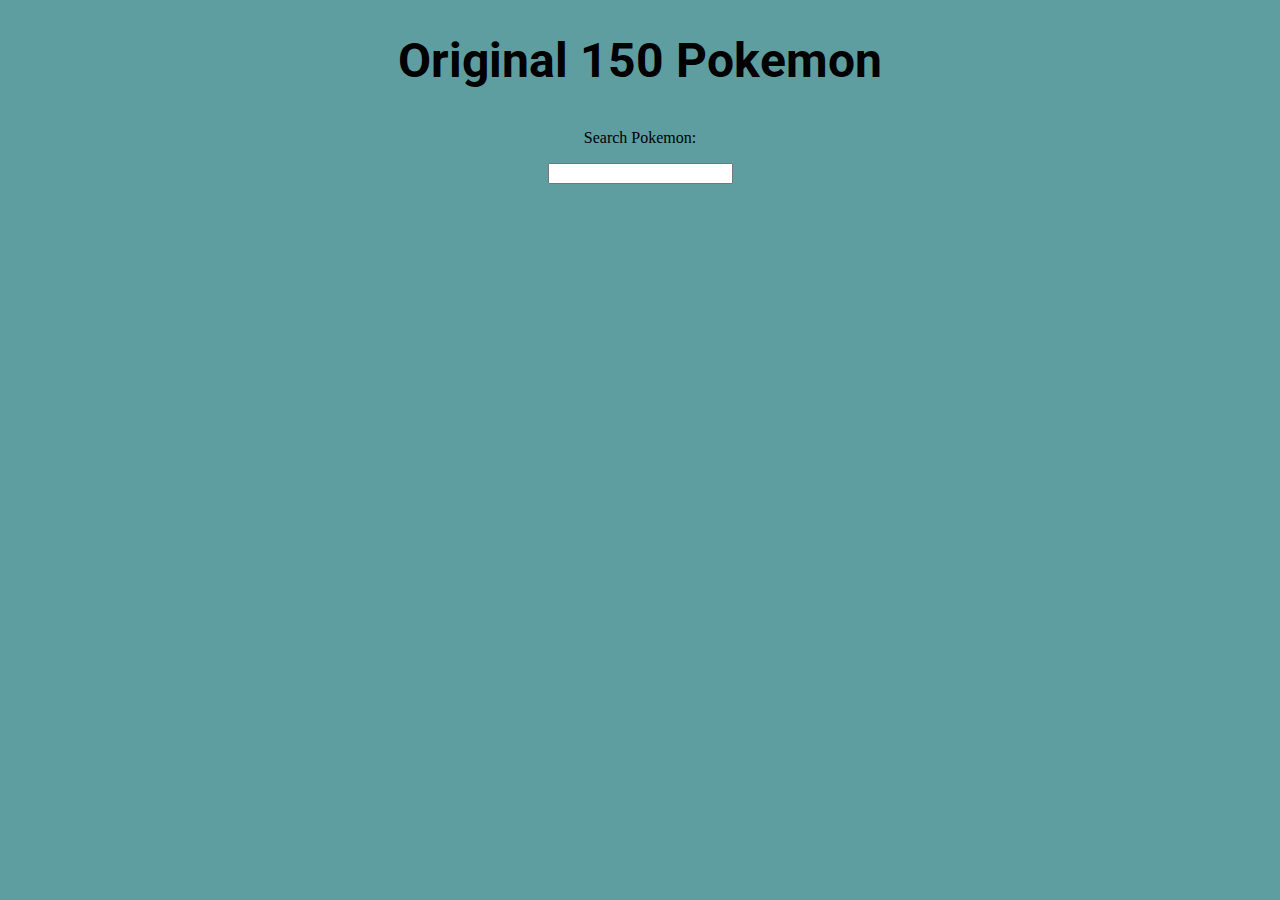
==== index.html @ cf612aa6 "initial commit" ====
<!DOCTYPE html>
<html>
  <head>
    <meta charset="utf-8">
    <meta http-equiv="X-UA-Compatible" content="IE=edge">
    <title>Pokemon Api </title>
    <meta name="description" content="">
    <meta name="viewport" content="width=device-width, initial-scale=1">
    <link rel="stylesheet" href="./styles.css">
    <link rel="preconnect" href="https://fonts.googleapis.com">
    <link rel="preconnect" href="https://fonts.gstatic.com" crossorigin>
    <link href="https://fonts.googleapis.com/css2?family=Roboto:wght@400;700&display=swap" rel="stylesheet">
  </head>
  <body>
    <main class="wrapper">
      <div class="welcome">
        <h1>Original 150 Pokemon</h1>
        <div class="filter">
          
          <label for="pokeName">Search Pokemon:</label>
          <input onkeyup=updateSearch(value) name="pokeName" type="text">
          
       
        </div>
      </div>
      
      <div id="app" class="pokemon">

      </div>
    </main>
    
    <script src="./app.js" async defer></script>
  </body>
</html>
---- styles.css ----
*{
  margin: 0;
}

body{
  background-color: cadetblue;
}

h1{
  margin: 2rem;
  font-family: 'Roboto', sans-serif;
  font-size: 3rem;
  font-weight: 700;
}

.welcome, .filter{
  display: flex;
  flex-direction: column;
  justify-content: center;
  align-items: center;
}
.filter > * {
  margin: 0.5rem 0;
}

.wrapper{
  display: flex;
  flex-direction: column;
  align-items: center;
}

.pokemon{
  display: grid;
  grid-template-columns: repeat(auto-fill, minmax(250px, 1fr));
  grid-template-rows: minmax(100px, 150px);
  grid-auto-rows: minmax(100px, 150px);
  gap: 50px;
  width: 80%;
  margin: 1rem auto;
}

.poke-card{
  display: flex;
  flex-direction: column;
  justify-content: center;
  align-items: center;
  background-color: aliceblue;
  font-family: 'Roboto', sans-serif;
  border-radius: 20px;

}

.poke-card > h2 {
  margin: 1rem 0;
}

.poke-image-wrapper > img {
  width: 100px;
  height: 100px;
}

.poke-image-wrapper > img:hover{
  transform: scale(1.15);
  cursor: pointer;
  transition: 0.4ms ease-in-out;
}


.individual-poke-card{
  display: flex;
  flex-direction: column;
  background-color: cyan;
  justify-content: center;
}
.individual-bottom{
  align-self: center;
  text-decoration: underline;
  margin: 1rem 0;
}

.individual-bottom:hover{
  cursor: pointer;
  text-decoration-color: brown;
  color: red;
}

.individual-left-side{
  display: flex;
  flex-direction: column;
  align-items: center;
  justify-content: center;
}

.individual-right-side{
  display: flex;
  flex-direction: row;
  justify-content: space-around;
}

.individual-right-side > div {
  display: flex;
  flex-direction: column;
  justify-content: flex-start;
  align-items: flex-start;
}

ul{
  padding: 0;
}
li{
  list-style: none;
}

.individual-pokemon{
  display: grid;
  grid-template-columns: 1fr;
  grid-template-rows: 1fr;
  width: 100%;
  max-width: 500px;
  margin: 1rem auto;
}
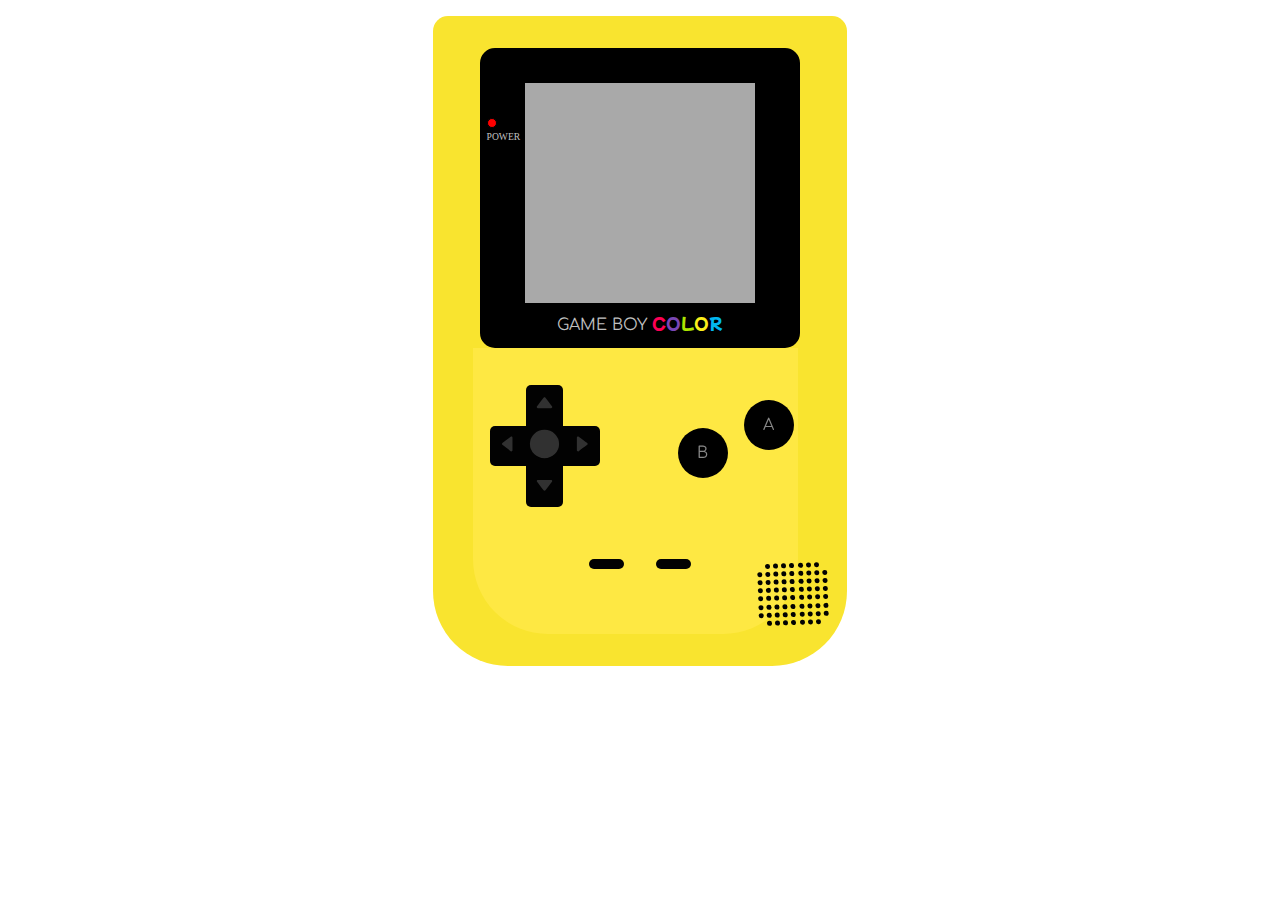
==== commit fc4afd27: "add functionality" ====
--- a/index.html
+++ b/index.html
@@ -6,26 +6,132 @@
     <title>Pokemon Api </title>
     <meta name="description" content="">
     <meta name="viewport" content="width=device-width, initial-scale=1">
-    <link rel="stylesheet" href="./styles.css">
+    <link rel="stylesheet" href="./poke.css">
     <link rel="preconnect" href="https://fonts.googleapis.com">
     <link rel="preconnect" href="https://fonts.gstatic.com" crossorigin>
-    <link href="https://fonts.googleapis.com/css2?family=Roboto:wght@400;700&display=swap" rel="stylesheet">
-  </head>
+    <link href="https://fonts.googleapis.com/css2?family=Comfortaa&family=Mochiy+Pop+One&family=Roboto:wght@400;700&display=swap" rel="stylesheet">  </head>
   <body>
     <main class="wrapper">
-      <div class="welcome">
-        <h1>Original 150 Pokemon</h1>
-        <div class="filter">
+      <div class="body">
+        <div class="screen">
+          <div id="app">
+          </div>
+          <div class="power-div">
+            <div class="power-circle"></div>
+            <span class="power-text">POWER</span>
+          </div>
           
-          <label for="pokeName">Search Pokemon:</label>
-          <input onkeyup=updateSearch(value) name="pokeName" type="text">
-          
-       
+          <span class="logo"> GAME BOY <span class="logo-red">C</span><span class="logo-purple">O</span><span class="logo-green">L</span><span class="logo-yellow">O</span><span class="logo-blue">R</span></span>
         </div>
-      </div>
-      
-      <div id="app" class="pokemon">
-
+        <div class="buttons">
+          <div class="topButtons">
+            <div class="leftButtons">
+              <div class="directional">
+                <div id="direction-top" class="direction">
+                  <img class="filter" src="./assets/top.svg" alt="">
+                </div>
+                <div onclick="moveBox('right')" id="direction-right" class="direction">
+                  <img class="filter" src="./assets/right.svg" alt="">
+                </div>
+                <div class="direction-middle">
+                  <img class="filter" src="./assets/circle.svg" alt="">
+                </div>
+                <div id='direction-bottom' class="direction">
+                  <img class="filter" src="./assets/down.svg" alt="">
+                </div>
+                <div onclick="moveBox('left')" id="direction-left" class="direction">
+                  <img class="filter" src="./assets/left.svg" alt="">
+                </div>
+              </div>
+            </div>
+            <div class="rightButtons">
+              <div id="bSelect" class="bButton button">
+                <p class="filterLetter">B</p>
+              </div>
+              <div id="aSelect" class="aButton button"><p class="filterLetter">A</p></div>
+            </div>
+        </div>
+        <div class="bottomButtons">
+          <div class="select-buttons">
+            <div class="left-select select"></div>
+            <div class="right-select select"></div>
+          </div>
+          <div class="dots-grid">
+            <div class="dots invis"></div>
+            <div class="dots"></div>
+            <div class="dots"></div>
+            <div class="dots"></div>
+            <div class="dots"></div>
+            <div class="dots"></div>
+            <div class="dots"></div>
+            <div class="dots"></div>
+            <div class="dots invis"></div>
+            <div class="dots"></div>
+            <div class="dots"></div>
+            <div class="dots"></div>
+            <div class="dots"></div>
+            <div class="dots"></div>
+            <div class="dots"></div>
+            <div class="dots"></div>
+            <div class="dots"></div>
+            <div class="dots"></div>
+            <div class="dots"></div>
+            <div class="dots"></div>
+            <div class="dots"></div>
+            <div class="dots"></div>
+            <div class="dots"></div>
+            <div class="dots"></div>
+            <div class="dots"></div>
+            <div class="dots"></div>
+            <div class="dots"></div>
+            <div class="dots"></div>
+            <div class="dots"></div>
+            <div class="dots"></div>
+            <div class="dots"></div>
+            <div class="dots"></div>
+            <div class="dots"></div>
+            <div class="dots"></div>
+            <div class="dots"></div>
+            <div class="dots"></div>
+            <div class="dots"></div>
+            <div class="dots"></div>
+            <div class="dots"></div>
+            <div class="dots"></div>
+            <div class="dots"></div>
+            <div class="dots"></div>
+            <div class="dots"></div>
+            <div class="dots"></div>
+            <div class="dots"></div>
+            <div class="dots"></div>
+            <div class="dots"></div>
+            <div class="dots"></div>
+            <div class="dots"></div>
+            <div class="dots"></div>
+            <div class="dots"></div>
+            <div class="dots"></div>
+            <div class="dots"></div>
+            <div class="dots"></div>
+            <div class="dots"></div>
+            <div class="dots"></div>
+            <div class="dots"></div>
+            <div class="dots"></div>
+            <div class="dots"></div>
+            <div class="dots"></div>
+            <div class="dots"></div>
+            <div class="dots"></div>
+            <div class="dots"></div>
+            <div class="dots invis"></div>
+            <div class="dots"></div>
+            <div class="dots"></div>
+            <div class="dots"></div>
+            <div class="dots"></div>
+            <div class="dots"></div>
+            <div class="dots"></div>
+            <div class="dots"></div>
+            <div class="dots invis"></div>
+          </div>
+        </div>
+        </div>
       </div>
     </main>
     
--- a/poke.css
+++ b/poke.css
@@ -0,0 +1,436 @@
+:root{
+  --body-color: #f9e42f;
+  --body-shade: #fee843;
+  --logo-text: #c0c0c0;
+  --button-color: #020202;
+  --border-radius-sm: 15px;
+  --border-radius-lg: 75px;
+  --margin-md: 1rem;
+  --padding-md: 1rem;
+}
+
+*{
+  margin: 0;
+  box-sizing: border-box;
+}
+
+h2{
+  font-family: 'Roboto', sans-serif;
+  
+}
+
+h3{
+  font-size: 1.2rem;
+  margin: 0.5rem 0;
+  font-family: 'Comfortaa', cursive;
+  text-decoration: underline;
+}
+
+li, p{
+  font-family: 'Comfortaa', cursive;
+}
+
+.poke-header{
+  padding: 0.5rem;
+  display: flex;
+}
+
+
+.wrapper{
+  display: flex;
+  flex-direction: column;
+  padding: var(--padding-md);
+  align-items: center;
+}
+
+.body{
+  display: flex;
+  flex-direction: column;
+  height: 100vh;
+  max-height: 650px;
+  width: 100%;
+  max-width: 414px;
+  padding: var(--padding-md);
+  background-color: var(--body-color);
+  border-top-left-radius: var(--border-radius-sm);
+  border-top-right-radius: var(--border-radius-sm);
+  border-bottom-left-radius: var(--border-radius-lg);
+  border-bottom-right-radius: var(--border-radius-lg);
+  /* position: relative; */
+  justify-content: center;
+  align-items: center;
+}
+
+.screen{
+  background-color: darkgray;
+  /* position: absolute; */
+  height: 100%;
+  max-height: 300px;
+  max-width: 320px;
+  width: 100%;
+  margin: var(--margin-md);
+  border: 45px solid black;
+  border-top: 35px solid black;
+  border-radius: var(--border-radius-sm);
+  position: relative;
+  display: flex;
+  justify-content: center;
+  align-items: center;
+  
+}
+#app{
+  display: flex;
+  flex-direction: column;
+  width: inherit;
+  height: inherit;
+  overflow: hidden;
+}
+
+.initial-header{
+  font-size: 1rem;
+  font-family: 'Comfortaa', cursive;
+  margin: 0.5rem auto;
+}
+
+.poke-grid{
+  display: flex;
+  flex-direction: row;
+  position: relative;
+  overflow: hidden;
+  padding: 0.5rem 0;
+}
+
+.poke-card{
+  display: flex;
+  flex-direction: column;
+  justify-content: center;
+  align-items: center;
+  width: 100%;
+  height: 100%;
+  min-width: 200px;
+  font-family: 'Roboto', sans-serif;
+  border-radius: 20px;
+  margin: 0.5rem 1rem;
+  
+}
+
+.poke-header{
+  font-family: 'Mochiy Pop One', sans-serif;
+  margin: 0;
+}
+
+.poke-image-wrapper > img {
+  width: 100px;
+  height: 100px;
+}
+
+.poke-image-wrapper > img:hover{
+  transform: scale(1.15);
+  cursor: pointer;
+  transition: 0.4ms ease-in-out;
+}
+
+
+.logo{
+  position: absolute;
+  bottom: -2em;
+  color: var(--logo-text);
+  left: 2em;
+  width: 100%;
+  z-index: 5;
+  font-family: 'Comfortaa', cursive;
+}
+
+.logo-red{
+  color: #fe0054;
+  font-family: 'Mochiy Pop One', sans-serif;
+}
+
+.logo-purple{
+  color: #7947b4;
+  font-family: 'Mochiy Pop One', sans-serif;
+}
+
+.logo-green{
+  color: #ace501;
+  font-family: 'Mochiy Pop One', sans-serif;
+}
+
+.logo-yellow{
+  color: #fbef1b;
+  font-family: 'Mochiy Pop One', sans-serif;
+}
+
+.logo-blue{
+  color: #02b7f0;
+  font-family: 'Mochiy Pop One', sans-serif;
+}
+
+.power-div{
+  display: flex;
+  flex-direction: column;
+  position: absolute;
+  left: -2.4rem;
+  top: 2rem;
+}
+
+.power-circle{
+  width: 10px;
+  height: 10px;
+  border-radius: 100%;
+  background-color: red;
+  border: 1px solid black;
+  margin: 0.2rem 0;
+  animation: glow infinite 3s;
+}
+
+@keyframes glow{
+  0%{
+    opacity: 1;
+
+  }
+  50%{
+    opacity: 0.7
+  }
+  100%{
+    opacity: 1;
+  }
+}
+
+.power-text{
+  color: var(--logo-text);
+  font-size: 0.6rem;
+}
+
+.buttons{
+  display: flex;
+  height: 100%;
+  width: 100%;
+  flex-direction: column;
+  position: relative;
+}
+/* Adds shade */
+.buttons::after{
+  content: "";
+  background-color: var(--body-shade);
+  z-index: 0;
+  width: 85%;
+  height:100%;
+  position:absolute;
+  top: -1rem;
+  overflow: hidden;
+  left: 1.5rem;
+  border-bottom-left-radius: var(--border-radius-lg);
+  border-bottom-right-radius: var(--border-radius-lg);
+}
+
+.topButtons{
+  display: flex;
+  flex-direction: row;
+  width: 100%;
+  height: 100%;
+  z-index: 2;
+}
+.leftButtons{
+  display: flex;
+  width: 100%;
+  justify-content: center;
+  align-items: center;
+  position: relative;
+}
+.rightButtons{
+  display: flex;
+  width: 100%;
+  justify-content: center;
+  align-items: center;
+  position: relative;
+}
+
+.button{
+  width: 50px;
+  height: 50px;
+  background-color: black;
+  color: white;
+  border-radius: 100%;
+  margin: 0.5rem;
+  display: flex;
+  justify-content: center;
+  align-items: center;
+}
+
+.aButton{
+  position: relative;
+  bottom: 1.8rem;
+}
+
+.directional{
+  display: grid;
+  grid-template-areas: ".     top       ."
+                       "left  middle right"
+                       ".     bottom         .";
+grid-template-columns: 1fr 1fr 1fr;
+grid-template-rows: 1fr 1fr 1fr;
+width: 100%;
+max-width: 110px;
+height: 100%;
+max-height: 105px;
+bottom: 1rem;
+position: relative;
+
+}
+
+.direction{
+  background-color: var(--button-color);
+  
+}
+
+#direction-top{
+  grid-area: top;
+  background-image: url("./assets/top.svg");
+  border-top-left-radius: 5px;
+  border-top-right-radius: 5px;
+}
+
+#direction-bottom{
+  grid-area: bottom;
+  background-image: url("./assets/down.svg");
+  border-bottom-left-radius: 5px;
+  border-bottom-right-radius: 5px;
+}
+
+.direction-middle{
+  grid-area: middle;
+  background-image: url("./assets/circle.svg");
+  background-color: var(--button-color);
+  border: 1px solid var(--button-color);
+}
+
+#direction-left{
+  grid-area: left;
+  background-image: url("./assets/left.svg");
+  border-top-left-radius: 5px;
+  border-bottom-left-radius: 5px;
+}
+
+#direction-right{
+  grid-area: right;
+  background-image: url("./assets/right.svg");
+  border-bottom-right-radius: 5px;
+  border-top-right-radius: 5px;
+}
+
+.filter{
+  filter: invert(75%) sepia(1%) saturate(0%) hue-rotate(155deg) brightness(20%) contrast(88%);
+
+}
+
+.filterLetter{
+  color: #a9a9a9;
+  filter:brightness(80%)
+}
+
+.bottomButtons{
+  display: flex;
+  height: 60%;
+  width: 100%;
+  align-items: flex-start;
+  position: relative;
+  z-index: 2;
+}
+
+
+
+.select-buttons{
+  display: flex;
+  flex-direction: row;
+  width: 100%;
+  justify-content: center;
+
+}
+
+.select{
+  height: 10px;
+  width: 35px;
+  background-color: var(--button-color);
+  margin: var(--margin-md);
+  border-radius: 5px;
+}
+
+.dots-grid{
+  display: flex;
+  flex-direction: row;
+  flex-wrap: wrap;
+  width: 100%;
+  max-width: 75px;
+  position: absolute;
+  right: 0;
+  bottom: 1.5rem;
+  transform: rotate(-2deg);
+}
+
+.dots{
+  width: 5px;
+  height: 5px;
+  margin: 0.1rem;
+  padding: 0.1rem;
+  border-radius: 100%;
+  background-color: var(--button-color);
+}
+
+.invis{
+  visibility: hidden;
+}
+
+
+.individual-pokemon{
+  display: flex;
+  flex-direction: column;
+  justify-content: flex-start;
+  align-items: center;
+}
+
+.individual-left-side{
+  display: flex;
+  justify-content: center;
+  align-items: center;
+  flex-direction: column;
+}
+.individual-left-side > h2{
+  padding: 0.5rem;
+}
+
+.individual-right-side{
+  display: flex;
+  width: 100%;
+  min-width: 230px;
+  padding: 0 1rem;
+  flex-direction: column;
+  justify-content: flex-start;
+  margin-bottom: 0.5rem;
+}
+
+.individual-right-side > * {
+  margin: 0.5rem;
+}
+
+.smallHeader{
+  font-size: 1.2rem;
+  margin: 0.5rem 0;
+  text-decoration: underline;
+  font-family: 'Comfortaa', cursive;
+}
+
+
+@media screen and (max-width: 390px){
+  .logo{
+    left: 2.5rem;
+  }
+}
+
+@media screen and (max-width: 375px){
+  .logo{
+    left: 2rem;
+  }
+}
+
+
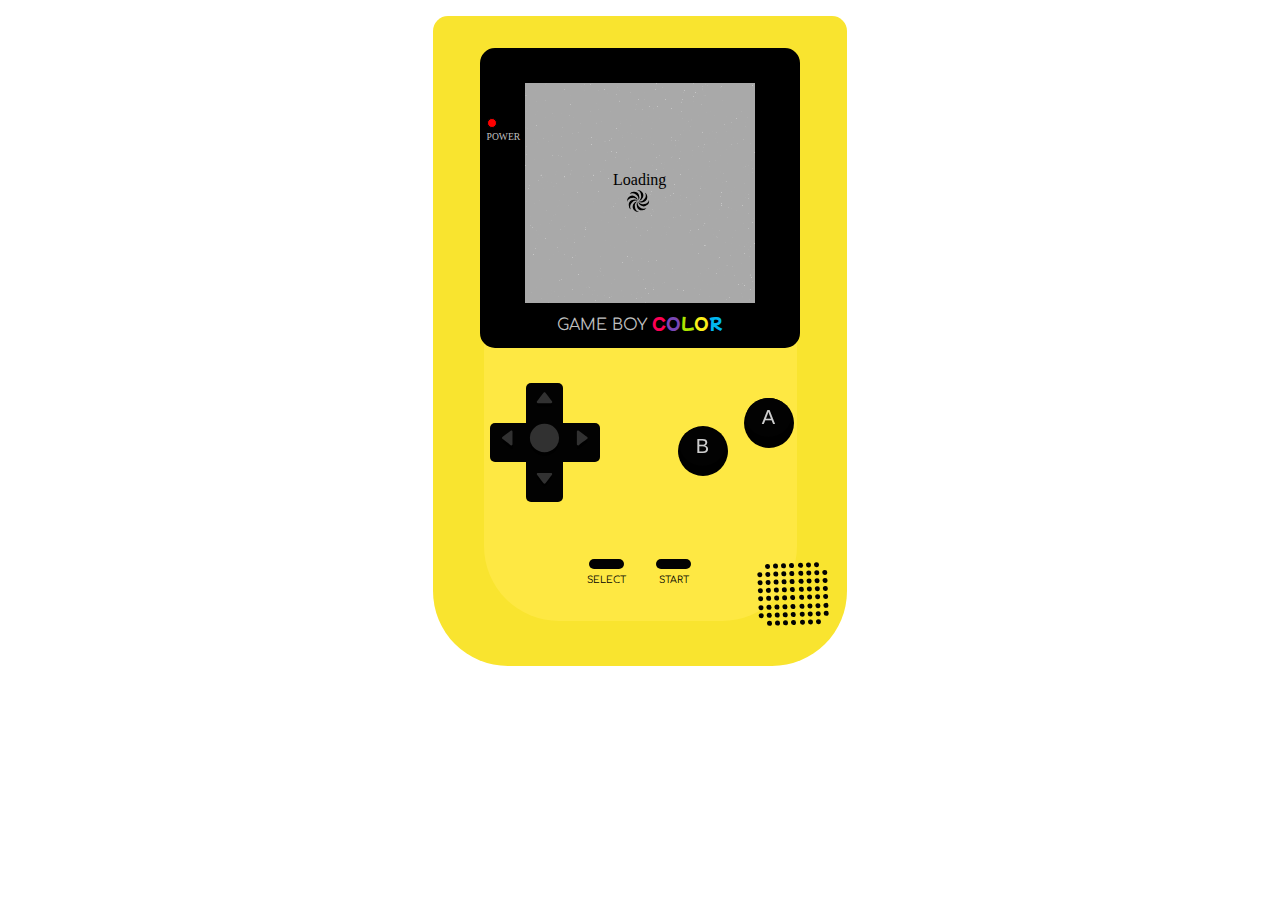
==== commit 5afffb24: "add shiny update plus change gb color" ====
--- a/index.html
+++ b/index.html
@@ -12,9 +12,14 @@
     <link href="https://fonts.googleapis.com/css2?family=Comfortaa&family=Mochiy+Pop+One&family=Roboto:wght@400;700&display=swap" rel="stylesheet">  </head>
   <body>
     <main class="wrapper">
-      <div class="body">
+      <div id='body' class="body">
         <div class="screen">
           <div id="app">
+            <div class="loading">
+              <span>Loading</span>
+              <img class="spinner" src="./assets/spinner.svg" alt="">
+            </div>
+            
           </div>
           <div class="power-div">
             <div class="power-circle"></div>
@@ -24,37 +29,48 @@
           <span class="logo"> GAME BOY <span class="logo-red">C</span><span class="logo-purple">O</span><span class="logo-green">L</span><span class="logo-yellow">O</span><span class="logo-blue">R</span></span>
         </div>
         <div class="buttons">
+          <div id="shade" class="shade"></div>
           <div class="topButtons">
             <div class="leftButtons">
               <div class="directional">
-                <div id="direction-top" class="direction">
+                <button id="direction-top" class="direction">
                   <img class="filter" src="./assets/top.svg" alt="">
-                </div>
-                <div onclick="moveBox('right')" id="direction-right" class="direction">
+                </button>
+                <button id="direction-right" class="direction">
                   <img class="filter" src="./assets/right.svg" alt="">
-                </div>
-                <div class="direction-middle">
+                </button>
+                <button id="direction-middle" class="direction" >
                   <img class="filter" src="./assets/circle.svg" alt="">
-                </div>
-                <div id='direction-bottom' class="direction">
+                </button>
+                <button id='direction-bottom' class="direction">
                   <img class="filter" src="./assets/down.svg" alt="">
-                </div>
-                <div onclick="moveBox('left')" id="direction-left" class="direction">
+                </button>
+                <button id="direction-left" class="direction">
                   <img class="filter" src="./assets/left.svg" alt="">
-                </div>
+                </button>
               </div>
             </div>
             <div class="rightButtons">
-              <div id="bSelect" class="bButton button">
-                <p class="filterLetter">B</p>
-              </div>
-              <div id="aSelect" class="aButton button"><p class="filterLetter">A</p></div>
+              
+                <button id="bSelect" class="bButton button">
+                  <span class="filterLetter">B</span>
+                </button>
+            
+            
+                <button id="aSelect" class="aButton button">
+                  <span class="filterLetter">A</span>
+                </button>
+             
             </div>
         </div>
         <div class="bottomButtons">
           <div class="select-buttons">
-            <div class="left-select select"></div>
-            <div class="right-select select"></div>
+            <div class="left-select select">
+              <span class="select-span">SELECT</span>
+            </div>
+            <div id="start" class="right-select select">
+              <span class="start-span">START</span>
+            </div>
           </div>
           <div class="dots-grid">
             <div class="dots invis"></div>
--- a/poke.css
+++ b/poke.css
@@ -1,6 +1,17 @@
 :root{
-  --body-color: #f9e42f;
-  --body-shade: #fee843;
+  --body-0-color: #f9e42f;
+  --body-0-shade: #fee843;
+  --body-1-color:#a8e001;
+  --body-1-shade: #b6e002;
+  --body-2-color: #7949bf;
+  --body-2-shade: #7949bf;
+  --body-3-color: #01b4dd;
+  --body-3-shade: #03b6d4;
+  --body-4-color: #FFB4B4;
+  --body-4-shade: #FFbCbC;
+  --body-5-color: #ff0050;
+  --body-5-shade: #fa0b63;
+  --screen-color: #9e958e;
   --logo-text: #c0c0c0;
   --button-color: #020202;
   --border-radius-sm: 15px;
@@ -28,6 +39,12 @@
 
 li, p{
   font-family: 'Comfortaa', cursive;
+  list-style: none;
+
+}
+
+ul{
+  padding: 0;
 }
 
 .poke-header{
@@ -51,7 +68,7 @@
   width: 100%;
   max-width: 414px;
   padding: var(--padding-md);
-  background-color: var(--body-color);
+  background-color: var(--body-0-color);
   border-top-left-radius: var(--border-radius-sm);
   border-top-right-radius: var(--border-radius-sm);
   border-bottom-left-radius: var(--border-radius-lg);
@@ -62,7 +79,8 @@
 }
 
 .screen{
-  background-color: darkgray;
+  background-color: var(--screen-color);
+  background: url('./assets/noise.svg');
   /* position: absolute; */
   height: 100%;
   max-height: 300px;
@@ -76,6 +94,7 @@
   display: flex;
   justify-content: center;
   align-items: center;
+  z-index: 1;
   
 }
 #app{
@@ -84,6 +103,17 @@
   width: inherit;
   height: inherit;
   overflow: hidden;
+  
+}
+
+.loading{
+  margin: 5.5rem;
+  position: relative;
+}
+
+.spinner{
+  position: relative;
+  left: 0.8em;
 }
 
 .initial-header{
@@ -210,16 +240,15 @@
   position: relative;
 }
 /* Adds shade */
-.buttons::after{
-  content: "";
-  background-color: var(--body-shade);
+.shade{
+  background-color: var(--body-0-shade);
   z-index: 0;
-  width: 85%;
+  width: 82%;
   height:100%;
   position:absolute;
-  top: -1rem;
+  top: -1.8rem;
   overflow: hidden;
-  left: 1.5rem;
+  left: 2.2rem;
   border-bottom-left-radius: var(--border-radius-lg);
   border-bottom-right-radius: var(--border-radius-lg);
 }
@@ -249,13 +278,32 @@
 .button{
   width: 50px;
   height: 50px;
-  background-color: black;
+  background: black;
   color: white;
   border-radius: 100%;
   margin: 0.5rem;
   display: flex;
   justify-content: center;
   align-items: center;
+
+ 
+  border: none;
+  padding: 0;
+  cursor: pointer;
+  outline-offset: 4px;
+}
+
+.direction{
+  background-color: var(--button-color);
+  border: none;
+  padding: 0;
+  cursor: pointer;
+  outline-offset: 4px;
+}
+
+.button:hover{
+  cursor: pointer;
+
 }
 
 .aButton{
@@ -279,9 +327,10 @@
 
 }
 
-.direction{
-  background-color: var(--button-color);
-  
+
+
+.direction:hover{
+  cursor: pointer;
 }
 
 #direction-top{
@@ -298,7 +347,7 @@
   border-bottom-right-radius: 5px;
 }
 
-.direction-middle{
+#direction-middle{
   grid-area: middle;
   background-image: url("./assets/circle.svg");
   background-color: var(--button-color);
@@ -322,11 +371,30 @@
 .filter{
   filter: invert(75%) sepia(1%) saturate(0%) hue-rotate(155deg) brightness(20%) contrast(88%);
 
-}
+  color: white;
+  transform: translateY(-3px);
+}
+
+.filter:active, .direction{
+  transform: translateY(-2px);
+}
+
+
 
 .filterLetter{
   color: #a9a9a9;
-  filter:brightness(80%)
+  filter:brightness(80%);
+  display: block;
+    padding: 8px 16px;
+    border-radius: 100%;
+    font-size: 1.25rem;
+    background: var(--button-color);
+    color: white;
+    transform: translateY(-5px);
+}
+
+.filterLetter:active, .button{
+  transform: translateY(-2px);
 }
 
 .bottomButtons{
@@ -345,7 +413,25 @@
   flex-direction: row;
   width: 100%;
   justify-content: center;
-
+  position: relative;
+  font-family: 'Comfortaa', cursive;
+  font-size: 0.6rem;
+
+}
+.select-span{
+  position: relative;
+  top: 1rem;
+  right: 0.1rem;
+}
+
+.start-span{
+  position: relative;
+  top: 1rem;
+  left: 0.2rem;
+}
+
+#start:hover{
+  cursor: pointer;
 }
 
 .select{
@@ -403,14 +489,21 @@
   display: flex;
   width: 100%;
   min-width: 230px;
-  padding: 0 1rem;
-  flex-direction: column;
-  justify-content: flex-start;
+  
+  flex-direction: row;
+  justify-content: center;
+  align-items: flex-start;
   margin-bottom: 0.5rem;
+  flex-wrap: wrap;
 }
 
 .individual-right-side > * {
-  margin: 0.5rem;
+  margin: 0.25rem;
+  min-width: 100px;
+  display: flex;
+  flex-direction: column;
+  justify-content: center;
+  align-items: center;
 }
 
 .smallHeader{
@@ -421,6 +514,95 @@
 }
 
 
+.start-wrapper{
+  display: grid;
+  grid-template-columns: 1fr 1fr 1fr;
+  grid-template-rows: 1fr 1fr 1fr;
+  grid-template-areas: "header header header"
+                       "option-1 option-2 option-3"
+                       "option-4 option-5 option-6";
+  width: inherit;
+  height: inherit;
+  padding: 0.5rem;
+
+}
+
+.start-header{
+  grid-area: header;
+  font-family: 'Comfortaa', cursive;
+  font-size: 1rem;
+  align-self: center;
+  justify-self: center;
+}
+
+#option-0{
+  grid-area: option-1;
+  filter: invert(93%) sepia(52%) saturate(988%) hue-rotate(339deg) brightness(101%) contrast(95%);
+}
+#option-1{
+  grid-area: option-2;
+  filter: invert(81%) sepia(15%) saturate(6007%) hue-rotate(26deg) brightness(103%) contrast(99%);
+}
+#option-2{
+  grid-area: option-3;
+  filter: invert(36%) sepia(41%) saturate(1340%) hue-rotate(229deg) brightness(88%) contrast(97%);
+}
+#option-3{
+  grid-area: option-4;
+  filter: invert(51%) sepia(43%) saturate(2589%) hue-rotate(155deg) brightness(99%) contrast(99%);
+
+}
+#option-4{
+  grid-area: option-5;
+  filter: invert(99%) sepia(44%) saturate(4780%) hue-rotate(290deg) brightness(102%) contrast(105%);
+}
+#option-5{
+  grid-area: option-6;
+  filter: invert(16%) sepia(90%) saturate(5676%) hue-rotate(334deg) brightness(96%) contrast(111%);
+
+}
+
+.theme-0-body{
+  background-color: var(--body-0-color);
+}
+.theme-0-shade{
+  background-color: var(--body-0-shade);
+}
+.theme-1-body{
+  background-color: var(--body-1-color);
+}
+.theme-1-shade{
+  background-color: var(--body-1-shade);
+}
+.theme-2-body{
+  background-color: var(--body-2-color);
+}
+.theme-2-shade{
+  background-color: var(--body-2-shade);
+}
+.theme-3-body{
+  background-color: var(--body-3-color);
+}
+.theme-3-shade{
+  background-color: var(--body-3-shade);
+}
+.theme-4-body{
+  background-color: var(--body-4-color);
+}
+.theme-4-shade{
+  background-color: var(--body-4-shade);
+}
+.theme-5-body{
+  background-color: var(--body-5-color);
+}
+.theme-5-shade{
+  background-color: var(--body-5-shade);
+}
+
+.selected{
+  border: 5px dashed yellow;
+}
+
 @media screen and (max-width: 390px){
   .logo{
     left: 2.5rem;
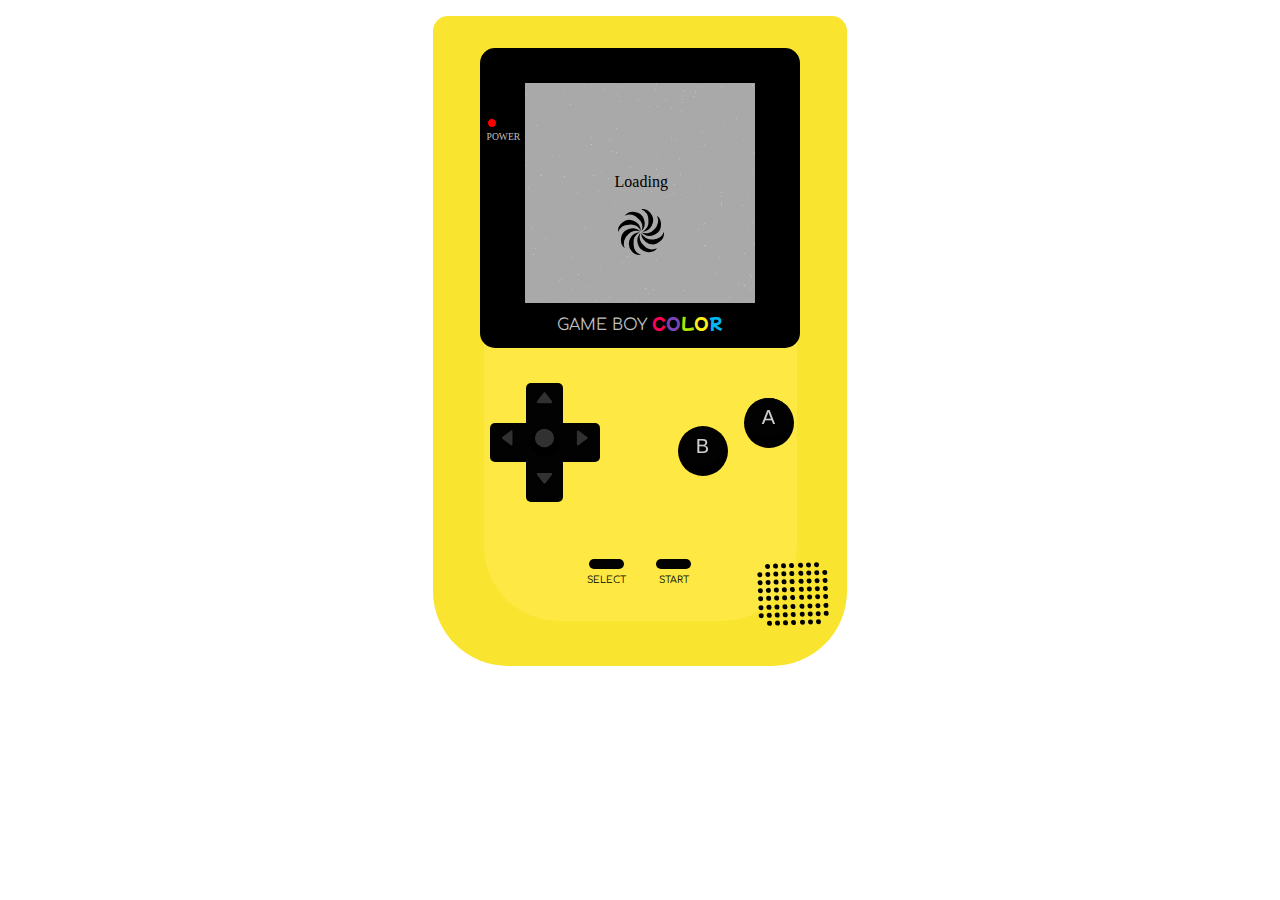
==== commit c3f2a87c: "refactored code" ====
--- a/index.html
+++ b/index.html
@@ -5,7 +5,7 @@
     <meta http-equiv="X-UA-Compatible" content="IE=edge">
     <title>Pokemon Api </title>
     <meta name="description" content="">
-    <meta name="viewport" content="width=device-width, initial-scale=1">
+    <meta name="viewport" content="width=device-width, initial-scale=1 maximum-scale=1,user-scalable=0">
     <link rel="stylesheet" href="./poke.css">
     <link rel="preconnect" href="https://fonts.googleapis.com">
     <link rel="preconnect" href="https://fonts.gstatic.com" crossorigin>
@@ -33,19 +33,19 @@
           <div class="topButtons">
             <div class="leftButtons">
               <div class="directional">
-                <button id="direction-top" class="direction">
+                <button name="direction-top" id="direction-top" class="direction">
                   <img class="filter" src="./assets/top.svg" alt="">
                 </button>
-                <button id="direction-right" class="direction">
+                <button name="direction-right"  id="direction-right" class="direction">
                   <img class="filter" src="./assets/right.svg" alt="">
                 </button>
-                <button id="direction-middle" class="direction" >
+                <button id="direction-middle" >
                   <img class="filter" src="./assets/circle.svg" alt="">
                 </button>
-                <button id='direction-bottom' class="direction">
+                <button name="direction-bottom"  id='direction-bottom' class="direction">
                   <img class="filter" src="./assets/down.svg" alt="">
                 </button>
-                <button id="direction-left" class="direction">
+                <button name="direction-left"  id="direction-left" class="direction">
                   <img class="filter" src="./assets/left.svg" alt="">
                 </button>
               </div>
@@ -151,6 +151,6 @@
       </div>
     </main>
     
-    <script src="./app.js" async defer></script>
+    <script async defer src="./app.js" ></script>
   </body>
 </html>--- a/poke.css
+++ b/poke.css
@@ -107,13 +107,16 @@
 }
 
 .loading{
-  margin: 5.5rem;
+  margin: 5.6rem;
   position: relative;
 }
 
 .spinner{
   position: relative;
-  left: 0.8em;
+  width: 50px;
+  height: 50px;
+  margin: 1rem 0;
+  left: 0.1rem;
 }
 
 .initial-header{
@@ -338,6 +341,7 @@
   background-image: url("./assets/top.svg");
   border-top-left-radius: 5px;
   border-top-right-radius: 5px;
+
 }
 
 #direction-bottom{
@@ -352,6 +356,8 @@
   background-image: url("./assets/circle.svg");
   background-color: var(--button-color);
   border: 1px solid var(--button-color);
+  position: relative;
+  bottom: 2px;
 }
 
 #direction-left{
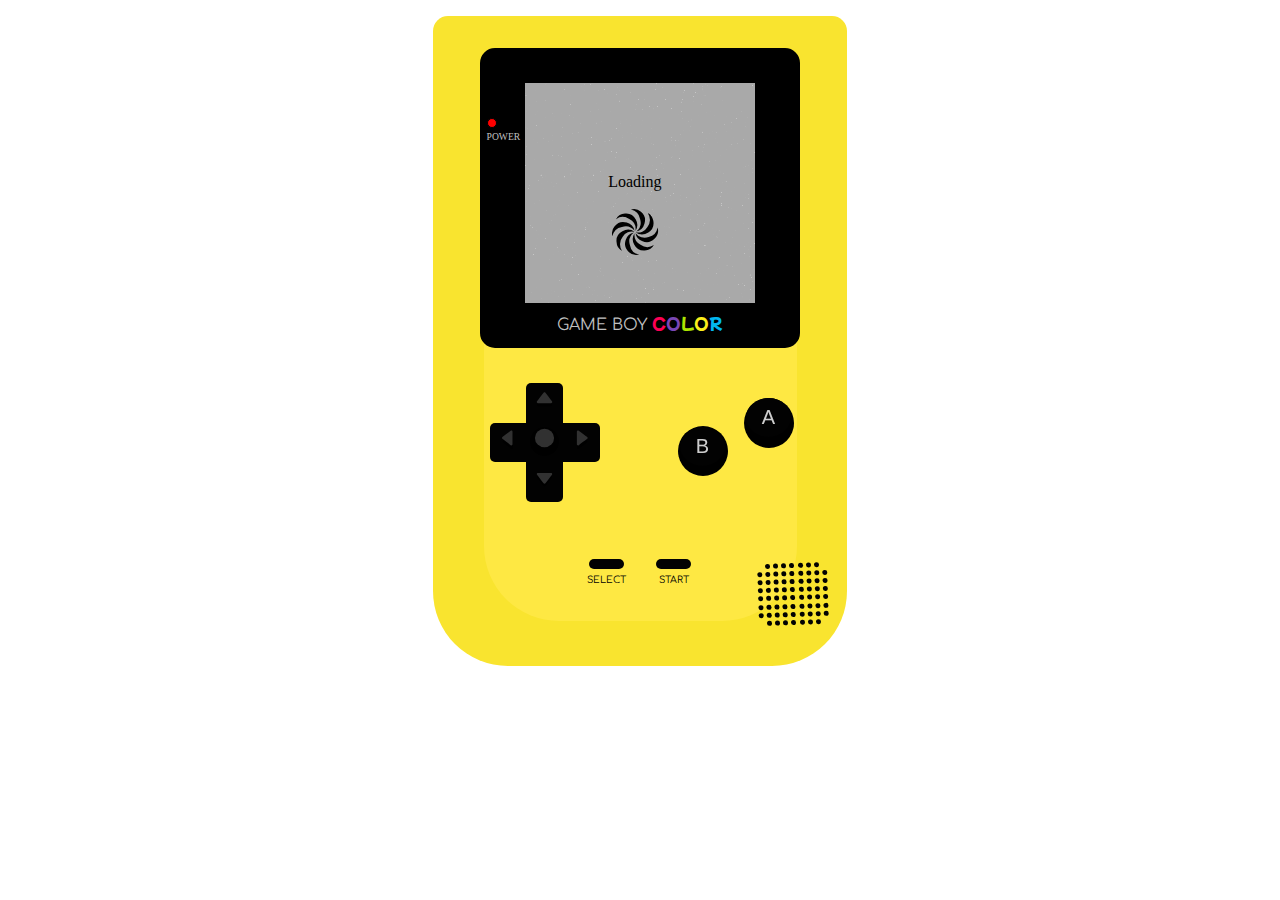
==== commit c865fb6b: "add select screen" ====
--- a/index.html
+++ b/index.html
@@ -65,7 +65,7 @@
         </div>
         <div class="bottomButtons">
           <div class="select-buttons">
-            <div class="left-select select">
+            <div id="select" class="left-select select">
               <span class="select-span">SELECT</span>
             </div>
             <div id="start" class="right-select select">
--- a/poke.css
+++ b/poke.css
@@ -23,6 +23,7 @@
 *{
   margin: 0;
   box-sizing: border-box;
+  touch-action: manipulation;
 }
 
 h2{
@@ -107,7 +108,7 @@
 }
 
 .loading{
-  margin: 5.6rem;
+  margin: 5.6rem 5.2rem;
   position: relative;
 }
 
@@ -448,6 +449,10 @@
   border-radius: 5px;
 }
 
+#select:hover{
+  cursor: pointer;
+}
+
 .dots-grid{
   display: flex;
   flex-direction: row;
@@ -519,6 +524,31 @@
   font-family: 'Comfortaa', cursive;
 }
 
+.select-wrapper{
+  height: inherit;
+  width: inherit;
+  display: flex;
+  flex-direction: column;
+  justify-content: center;
+  align-items: center;
+  padding: 0.5rem;
+}
+
+.home-div{
+  width: inherit;
+  height: inherit;
+  display: flex;
+  justify-content: center;
+  align-items: center;
+}
+
+
+#home-button{
+  width: 80px;
+  border: 5px dashed yellow;
+  padding: 0.5rem;
+
+}
 
 .start-wrapper{
   display: grid;
